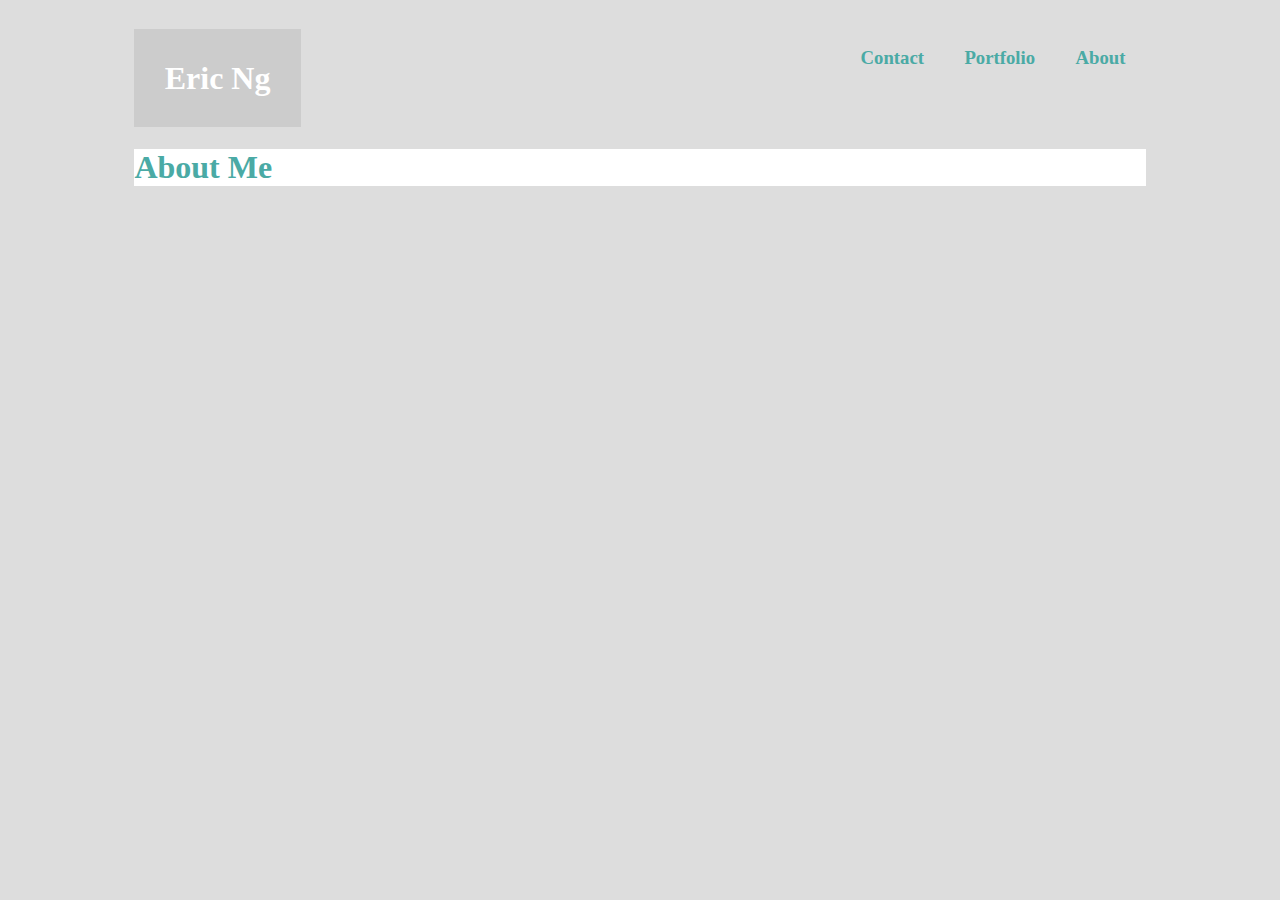
==== index.html @ 9edb5417 "Updated with header sections." ====
<!DOCTYPE html>
<html lang="en">

<head>
    <meta charset="UTF-8">
    <meta name="viewport" content="width=device-width, initial-scale=1.0">
    <meta http-equiv="X-UA-Compatible" content="ie=edge">
    <title>Eric Ng</title>
    <link rel="stylesheet" type="text/css" href="assets/css/style.css">
</head>

<body class="body">
    <div id="box">
        <header class="header">
            <h1 id="headerName">Eric Ng</h1>
            <div id="headerLinks">
                <h3 id="about">About</h3>
                <h3 id="portfolio">Portfolio</h3>
                <h3 id="contact">Contact</h3>
            </div>
        </header>
        
        <main class="main">
            <h1 id="aboutHeader">About Me</h1>
        </main>
    </div>
</body>

</html>
---- assets/css/style.css ----
.body {
    background: #dddddd;
}

#box {
    margin-left: 10%;
    margin-right: 10%;
    
    /* width:80%; */
}

.header {
    /* display:flex; */
    background:#ffffff;
}

#headerName {
    background:#cccccc;
    float:left;
    padding:3%;
    color: #ffffff;
    /* margin-right:40%; */
}

#headerLinks{
    /* width:40%; */
}

#about {
    float:right;
    padding:2%;
    color: #4aaaa5;
}
#portfolio {
    float:right;
    padding:2%;
    color: #4aaaa5;
}
#contact {
    float:right;
    padding:2%;
    color: #4aaaa5;
}

.main {
    clear:both;
    background: #ffffff;
}

#aboutHeader{
    color: #4aaaa5
}
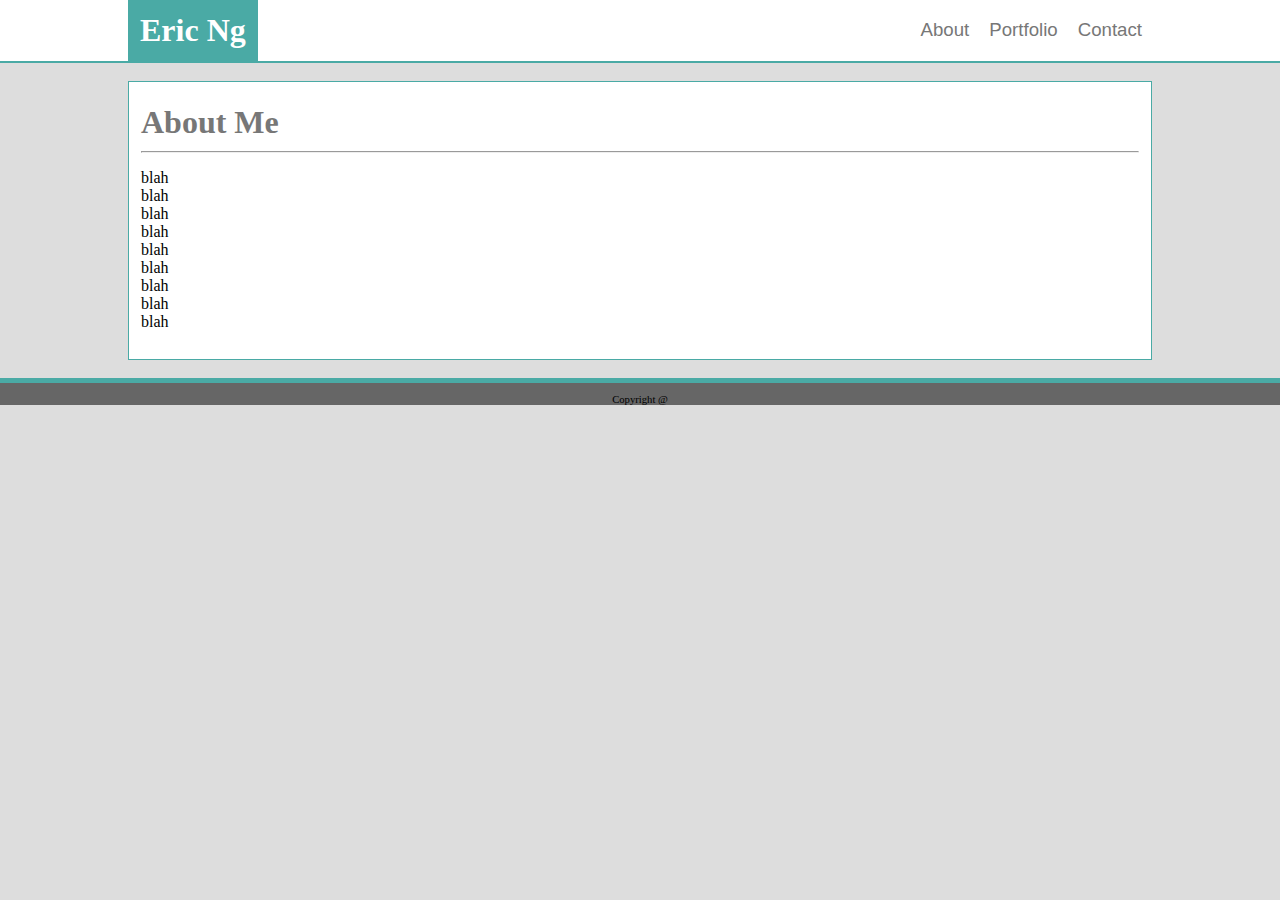
==== commit e76ffc31: "Updated with proper header, proper about box. Requires updating for about content, footer fix, and b" ====
--- a/index.html
+++ b/index.html
@@ -9,21 +9,34 @@
     <link rel="stylesheet" type="text/css" href="assets/css/style.css">
 </head>
 
-<body class="body">
-    <div id="box">
-        <header class="header">
+<body id="body">
+
+    <header class="header">
+        <div class="primaryMargins">
             <h1 id="headerName">Eric Ng</h1>
-            <div id="headerLinks">
-                <h3 id="about">About</h3>
-                <h3 id="portfolio">Portfolio</h3>
-                <h3 id="contact">Contact</h3>
+            <div>
+                <p id="contact">Contact</p>
+                <p id="portfolio">Portfolio</p>
+                <p id="about">About</p>
             </div>
-        </header>
-        
-        <main class="main">
+        </div>
+    </header>
+
+    <div class="primaryMargins">
+        <br>
+        <main class="mainBox">
+
             <h1 id="aboutHeader">About Me</h1>
+            <hr>
+            <!-- <h1 id="aboutHeader">About Me</h1> -->
+            <p>blah <br>blah <br>blah <br>blah <br>blah <br>blah <br>blah <br>blah <br>blah <br></p>
+
         </main>
     </div>
+    <br>
+    <footer class="footer">
+        <p class="primaryMargins" id="footerContent">Copyright @</p>
+    </footer>
 </body>
 
 </html>--- a/assets/css/style.css
+++ b/assets/css/style.css
@@ -1,52 +1,96 @@
-.body {
-    background: #dddddd;
+
+#body {
+    /* background-image: "../images/Atoms - 13232.mp4"; */
+    background-color: #dddddd;
+    margin:0;
 }
 
-#box {
+.primaryMargins {
     margin-left: 10%;
     margin-right: 10%;
-    
-    /* width:80%; */
+    /* width:960px; */
+    width:80%;
 }
 
 .header {
     /* display:flex; */
-    background:#ffffff;
+    background-color:#ffffff;
+    /* height: 2%; */
+    border-bottom: 2px solid #4aaaa5;
+    /* margin: 0px; */
+    display:flex;
+    
 }
 
-#headerName {
-    background:#cccccc;
+ #headerName {
     float:left;
-    padding:3%;
+    padding:12px;
+    background-color:#4aaaa5;
     color: #ffffff;
+    margin: 0;
+    white-space: nowrap;
     /* margin-right:40%; */
-}
-
-#headerLinks{
-    /* width:40%; */
+    font-family: "Georgia", Times, "Times New Roman", serif;
 }
 
 #about {
     float:right;
-    padding:2%;
-    color: #4aaaa5;
+    /* padding:1%; */
+    font-size:14pt;
+    color: #777777;
+    /* margin: 0; */
+    margin-left:10px;
+    margin-right:10px;
+    font-family: 'Arial', 'Helvetica Neue', Helvetica, sans-serif;
 }
 #portfolio {
     float:right;
-    padding:2%;
-    color: #4aaaa5;
+    /* padding:1%; */
+    font-size:14pt;
+    color: #777777;
+    /* margin: 0; */
+    margin-left:10px;
+    margin-right:10px;
+    font-family: 'Arial', 'Helvetica Neue', Helvetica, sans-serif;
 }
 #contact {
     float:right;
-    padding:2%;
-    color: #4aaaa5;
+    /* padding:1%; */
+    font-size:14pt;
+    color: #777777;
+    /* margin: 0; */
+    margin-left:10px;
+    margin-right:10px;
+    font-family: 'Arial', 'Helvetica Neue', Helvetica, sans-serif;
 }
 
-.main {
+.mainBox {
     clear:both;
     background: #ffffff;
+    border: 1px solid #4aaaa5;
+    padding:12px;
 }
 
 #aboutHeader{
-    color: #4aaaa5
+    margin:0;
+    margin-top: 10px;
+    margin-bottom: 10px;
+    color: #777777;
+    font-family: "Georgia", Times, "Times New Roman", serif;
+}
+
+.footer{
+    clear:both;
+    background-color:#666666;
+    border-top: 5px solid #4aaaa5;
+    display:flex;
+    position: relative;
+    bottom:0;
+  
+}
+ #footerContent{
+    /* width: 100%; */
+    text-align: center;
+    margin-bottom: 0;
+    font-size: 8pt;
 }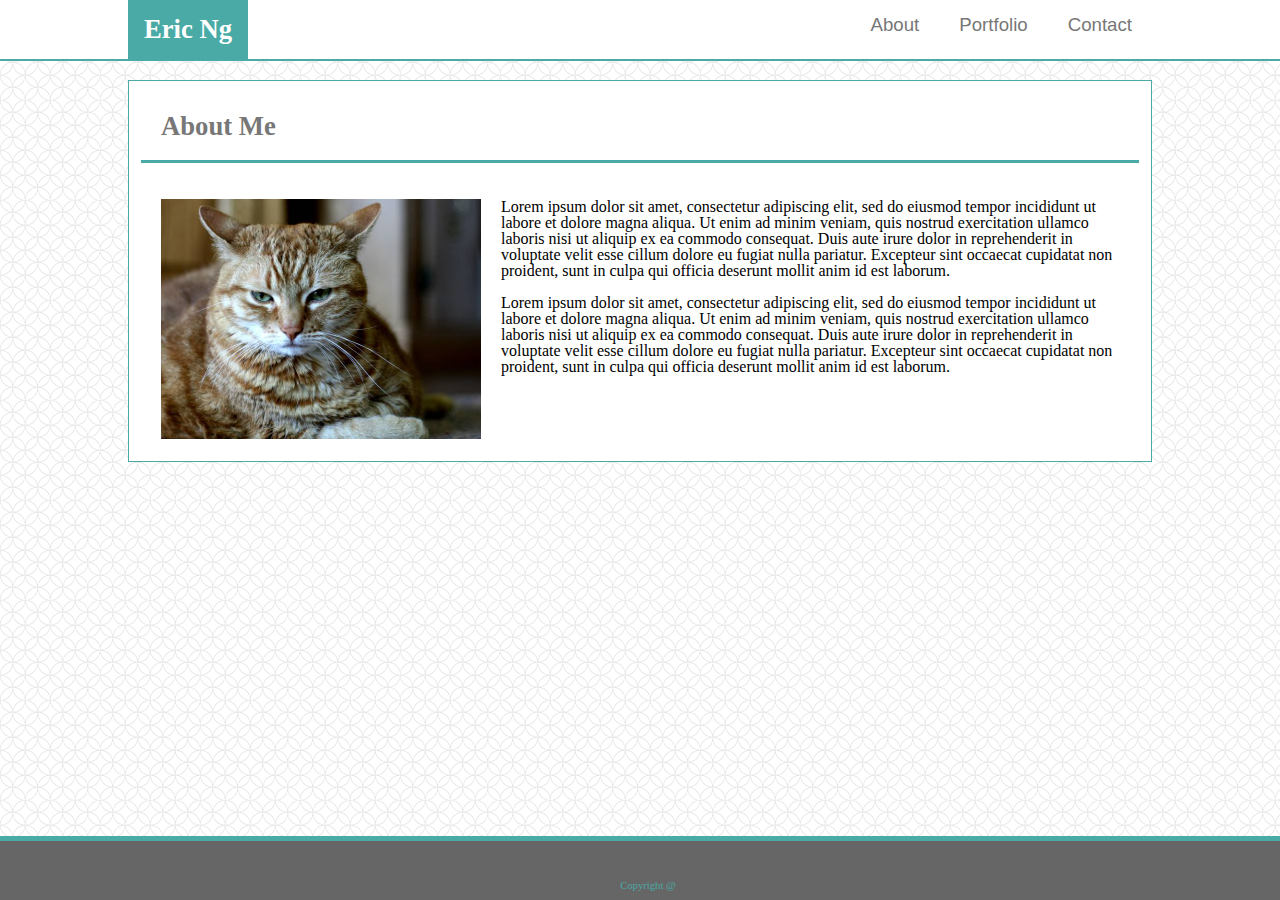
==== commit 99da1adb: "Updated header/footer/mainbody skeleton. Need to update main body content." ====
--- a/index.html
+++ b/index.html
@@ -6,31 +6,50 @@
     <meta name="viewport" content="width=device-width, initial-scale=1.0">
     <meta http-equiv="X-UA-Compatible" content="ie=edge">
     <title>Eric Ng</title>
+    <link rel="stylesheet" type="text/css" href="assets/css/reset.css">
     <link rel="stylesheet" type="text/css" href="assets/css/style.css">
 </head>
 
-<body id="body">
+<body id="body" background="assets/images/spiration light/spiration-light.png">
 
     <header class="header">
         <div class="primaryMargins">
-            <h1 id="headerName">Eric Ng</h1>
-            <div>
-                <p id="contact">Contact</p>
-                <p id="portfolio">Portfolio</p>
-                <p id="about">About</p>
-            </div>
+            <h1 class="headerName">Eric Ng</h1>
+            <a href="contact.html">
+                <p class="headerLinks">Contact</p>
+            </a>
+            <a href="portfolio.html">
+                <p class="headerLinks">Portfolio</p>
+            </a>
+            <a href="index.html">
+                <p class="headerLinks">About</p>
+            </a>
         </div>
     </header>
 
     <div class="primaryMargins">
         <br>
         <main class="mainBox">
-
-            <h1 id="aboutHeader">About Me</h1>
-            <hr>
-            <!-- <h1 id="aboutHeader">About Me</h1> -->
-            <p>blah <br>blah <br>blah <br>blah <br>blah <br>blah <br>blah <br>blah <br>blah <br></p>
-
+            <h1 id="mainHeader">About Me</h1>
+            <article id="articleContent">
+                <br>
+                <img id="aboutImg" width=320px height=240px src="assets/images/cats-q-c-640-480-3.jpg" alt="Domestic shorthair cat.">
+                <p>
+                    Lorem ipsum dolor sit amet, consectetur adipiscing elit, sed do eiusmod tempor incididunt ut labore et dolore magna aliqua.
+                    Ut enim ad minim veniam, quis nostrud exercitation ullamco laboris nisi ut aliquip ex ea commodo consequat.
+                    Duis aute irure dolor in reprehenderit in voluptate velit esse cillum dolore eu fugiat nulla pariatur.
+                    Excepteur sint occaecat cupidatat non proident, sunt in culpa qui officia deserunt mollit anim id est
+                    laborum.
+                </p>
+                <br>
+                <p>
+                    Lorem ipsum dolor sit amet, consectetur adipiscing elit, sed do eiusmod tempor incididunt ut labore et dolore magna aliqua.
+                    Ut enim ad minim veniam, quis nostrud exercitation ullamco laboris nisi ut aliquip ex ea commodo consequat.
+                    Duis aute irure dolor in reprehenderit in voluptate velit esse cillum dolore eu fugiat nulla pariatur.
+                    Excepteur sint occaecat cupidatat non proident, sunt in culpa qui officia deserunt mollit anim id est
+                    laborum.
+                </p>
+            </article>
         </main>
     </div>
     <br>
--- a/assets/css/style.css
+++ b/assets/css/style.css
@@ -1,6 +1,5 @@
 
 #body {
-    /* background-image: "../images/Atoms - 13232.mp4"; */
     background-color: #dddddd;
     margin:0;
 }
@@ -8,89 +7,82 @@
 .primaryMargins {
     margin-left: 10%;
     margin-right: 10%;
-    /* width:960px; */
     width:80%;
 }
 
 .header {
-    /* display:flex; */
+    position: fixed;
     background-color:#ffffff;
-    /* height: 2%; */
+    width:100%;
     border-bottom: 2px solid #4aaaa5;
-    /* margin: 0px; */
     display:flex;
-    
 }
 
- #headerName {
+ .headerName {
     float:left;
-    padding:12px;
+    padding:16px;
+    font-size: 20pt;
     background-color:#4aaaa5;
     color: #ffffff;
-    margin: 0;
     white-space: nowrap;
-    /* margin-right:40%; */
+    font-weight:bold;
     font-family: "Georgia", Times, "Times New Roman", serif;
 }
 
-#about {
-    float:right;
-    /* padding:1%; */
+.headerLinks{
     font-size:14pt;
     color: #777777;
-    /* margin: 0; */
+    font-family: 'Arial', 'Helvetica Neue', Helvetica, sans-serif;
+    float:right;
     margin-left:10px;
     margin-right:10px;
-    font-family: 'Arial', 'Helvetica Neue', Helvetica, sans-serif;
-}
-#portfolio {
-    float:right;
-    /* padding:1%; */
-    font-size:14pt;
-    color: #777777;
-    /* margin: 0; */
-    margin-left:10px;
-    margin-right:10px;
-    font-family: 'Arial', 'Helvetica Neue', Helvetica, sans-serif;
-}
-#contact {
-    float:right;
-    /* padding:1%; */
-    font-size:14pt;
-    color: #777777;
-    /* margin: 0; */
-    margin-left:10px;
-    margin-right:10px;
-    font-family: 'Arial', 'Helvetica Neue', Helvetica, sans-serif;
+    padding:10px;
+    padding-top:16px;
+    padding-bottom:16px;
 }
 
 .mainBox {
-    clear:both;
     background: #ffffff;
     border: 1px solid #4aaaa5;
     padding:12px;
+    margin-top:64px;
+    overflow:hidden;
 }
 
-#aboutHeader{
+#mainHeader{
     margin:0;
-    margin-top: 10px;
+    padding:20px;
+    color: #777777;
+    font-size: 20pt;
+    font-weight: bold;
+    font-family: "Georgia", Times, "Times New Roman", serif;
+    border-bottom: 3px solid #4aaaa5;  
+}
+
+#articleContent{
+    display:block;
+    padding: 20px;
+}
+
+#aboutImg {
+    float: left;
+    margin-right:20px;
     margin-bottom: 10px;
-    color: #777777;
-    font-family: "Georgia", Times, "Times New Roman", serif;
 }
 
 .footer{
     clear:both;
     background-color:#666666;
     border-top: 5px solid #4aaaa5;
-    display:flex;
-    position: relative;
-    bottom:0;
+    position: fixed;
+    width: 100%;
+    padding-top:32px;
+    bottom: 0;
   
 }
  #footerContent{
-    /* width: 100%; */
+    padding:8px;
     text-align: center;
-    margin-bottom: 0;
     font-size: 8pt;
+    color: #4aaaa5;
 }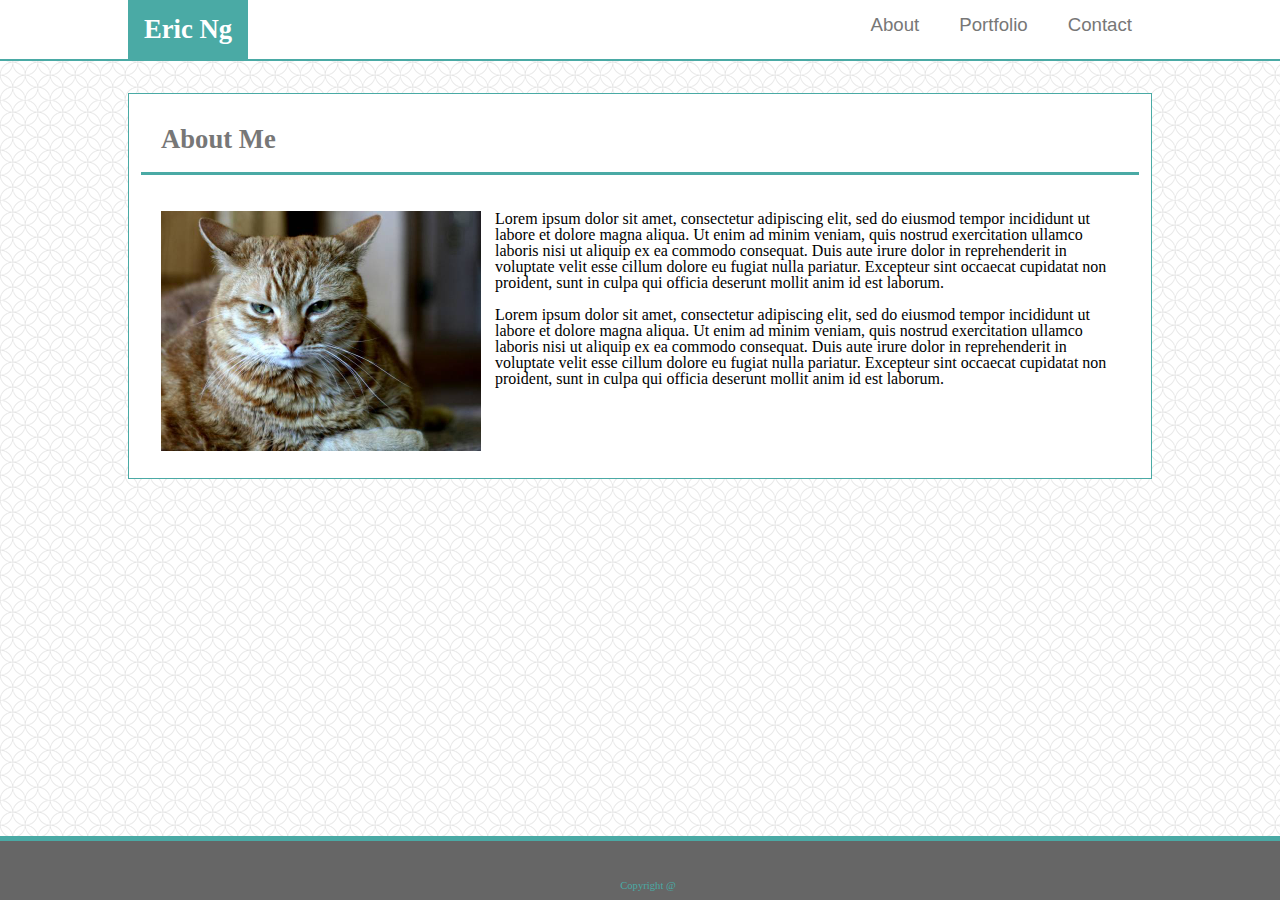
==== commit dd16dcc0: "Skeleton and design complete. Need to add proper profile image and description." ====
--- a/index.html
+++ b/index.html
@@ -30,10 +30,12 @@
     <div class="primaryMargins">
         <br>
         <main class="mainBox">
-            <h1 id="mainHeader">About Me</h1>
-            <article id="articleContent">
+            <h1 class="mainHeader">About Me</h1>
+            <article class="articleContent">
                 <br>
-                <img id="aboutImg" width=320px height=240px src="assets/images/cats-q-c-640-480-3.jpg" alt="Domestic shorthair cat.">
+                <div class="imgField">
+                    <img class="img" width=320px height=240px src="assets/images/cats-q-c-640-480-3.jpg" alt="Domestic shorthair cat.">
+                </div>
                 <p>
                     Lorem ipsum dolor sit amet, consectetur adipiscing elit, sed do eiusmod tempor incididunt ut labore et dolore magna aliqua.
                     Ut enim ad minim veniam, quis nostrud exercitation ullamco laboris nisi ut aliquip ex ea commodo consequat.
--- a/assets/css/style.css
+++ b/assets/css/style.css
@@ -1,3 +1,8 @@
+
+
+a.highlight:hover{
+    background-color:lawngreen
+}
 
 #body {
     background-color: #dddddd;
@@ -11,11 +16,12 @@
 }
 
 .header {
-    position: fixed;
+    /* position: fixed; */
     background-color:#ffffff;
     width:100%;
     border-bottom: 2px solid #4aaaa5;
-    display:flex;
+    overflow:hidden;
+    position:relative;
 }
 
  .headerName {
@@ -45,11 +51,13 @@
     background: #ffffff;
     border: 1px solid #4aaaa5;
     padding:12px;
-    margin-top:64px;
+    margin-top:16px;
+    margin-bottom:64px;
     overflow:hidden;
+    position:relative;
 }
 
-#mainHeader{
+.mainHeader{
     margin:0;
     padding:20px;
     color: #777777;
@@ -57,18 +65,14 @@
     font-weight: bold;
     font-family: "Georgia", Times, "Times New Roman", serif;
     border-bottom: 3px solid #4aaaa5;  
+
 }
 
-#articleContent{
+.articleContent{
     display:block;
     padding: 20px;
 }
 
-#aboutImg {
-    float: left;
-    margin-right:20px;
-    margin-bottom: 10px;
-}
 
 .footer{
     clear:both;
@@ -85,4 +89,61 @@
     text-align: center;
     font-size: 8pt;
     color: #4aaaa5;
+}
+
+.imgField{
+    position:relative;
+    overflow:hidden;
+    float:left;
+    margin-right:14px;
+    margin-bottom:12px;
+}
+
+.portfolioImgText{
+    position:absolute;
+    bottom:10px;
+    font-size:20pt;
+    color: #ebebeb;
+    background-color: lightskyblue; /* need to update color */
+    text-align: center;
+    padding-top:10px;
+    padding-bottom:10px;
+    width:100%;
+    margin-bottom:3%; 
+}
+
+.inputLabel{
+    color: #777777;
+    font-family: 'Arial', 'Helvetica Neue', Helvetica, sans-serif;
+    margin-top:5px;
+}
+
+
+.inputBox{
+    color: red;
+    font-family: 'Arial', 'Helvetica Neue', Helvetica, sans-serif;
+    width:calc(100% - 10px);
+    padding-left:5px;
+    padding-right:5px;
+    margin-top:5px;
+    margin-bottom:5px;
+}
+.textBox{
+    color: red;
+    font-family: 'Arial', 'Helvetica Neue', Helvetica, sans-serif;
+    margin-top:5px;
+    margin-bottom:5px;
+    padding-left:5px;
+    padding-right:5px;
+    width:calc(100% - 10px);
+    height: 150px;
+}
+
+#contactSubmitBtn{
+    color: #ffffff;
+    background-color:#4aaaa5;
+    padding-left:20px;
+    padding-right:20px;
+    padding-top:5px;
+    padding-bottom:5px;
 }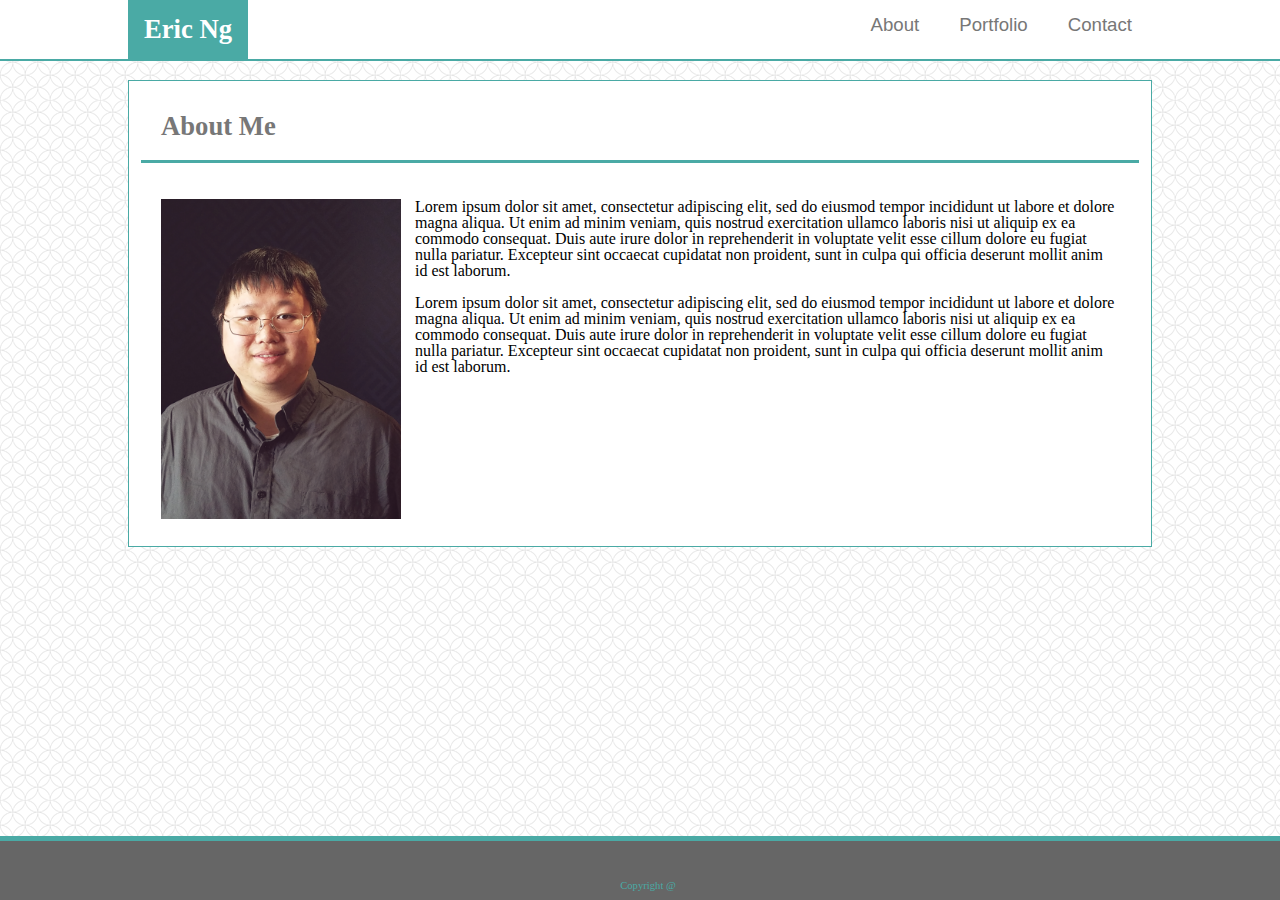
==== commit 1b5b91e1: "Updated with new profile picture, portfolio images, and header positioning." ====
--- a/index.html
+++ b/index.html
@@ -34,7 +34,7 @@
             <article class="articleContent">
                 <br>
                 <div class="imgField">
-                    <img class="img" width=320px height=240px src="assets/images/cats-q-c-640-480-3.jpg" alt="Domestic shorthair cat.">
+                    <img class="img" width=240px height=320px src="assets/images/Profile Picture.png" alt="Domestic shorthair cat.">
                 </div>
                 <p>
                     Lorem ipsum dolor sit amet, consectetur adipiscing elit, sed do eiusmod tempor incididunt ut labore et dolore magna aliqua.
--- a/assets/css/style.css
+++ b/assets/css/style.css
@@ -16,12 +16,14 @@
 }
 
 .header {
-    /* position: fixed; */
+    position: fixed;
+    top: 0;
     background-color:#ffffff;
     width:100%;
     border-bottom: 2px solid #4aaaa5;
     overflow:hidden;
-    position:relative;
+    z-index: 999;
+    /* position:relative; */
 }
 
  .headerName {
@@ -51,7 +53,7 @@
     background: #ffffff;
     border: 1px solid #4aaaa5;
     padding:12px;
-    margin-top:16px;
+    margin-top:64px;
     margin-bottom:64px;
     overflow:hidden;
     position:relative;
@@ -112,6 +114,10 @@
     margin-bottom:3%; 
 }
 
+#verticalImg {
+    clear:both;
+}
+
 .inputLabel{
     color: #777777;
     font-family: 'Arial', 'Helvetica Neue', Helvetica, sans-serif;
